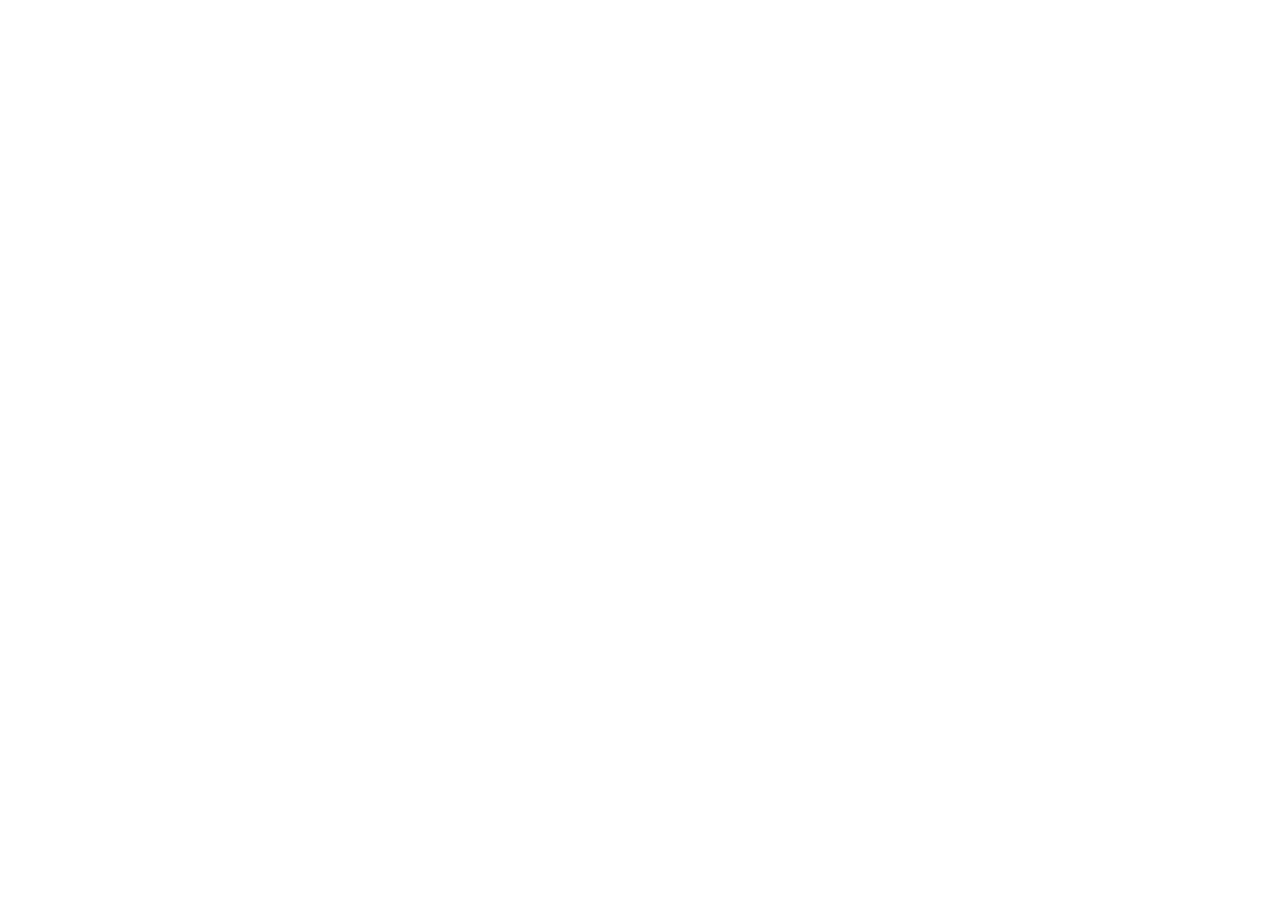
==== Homework02/index.html @ eb77f238 "Lesson05" ====
<!DOCTYPE html>
<html lang="en">
<head>
    <meta charset="UTF-8">
    <meta name="viewport" content="width=device-width, initial-scale=1.0">
    <title>Homework02</title>
    <link rel="stylesheet" href="style.css">
</head>
<body>
    
</body>
</html>
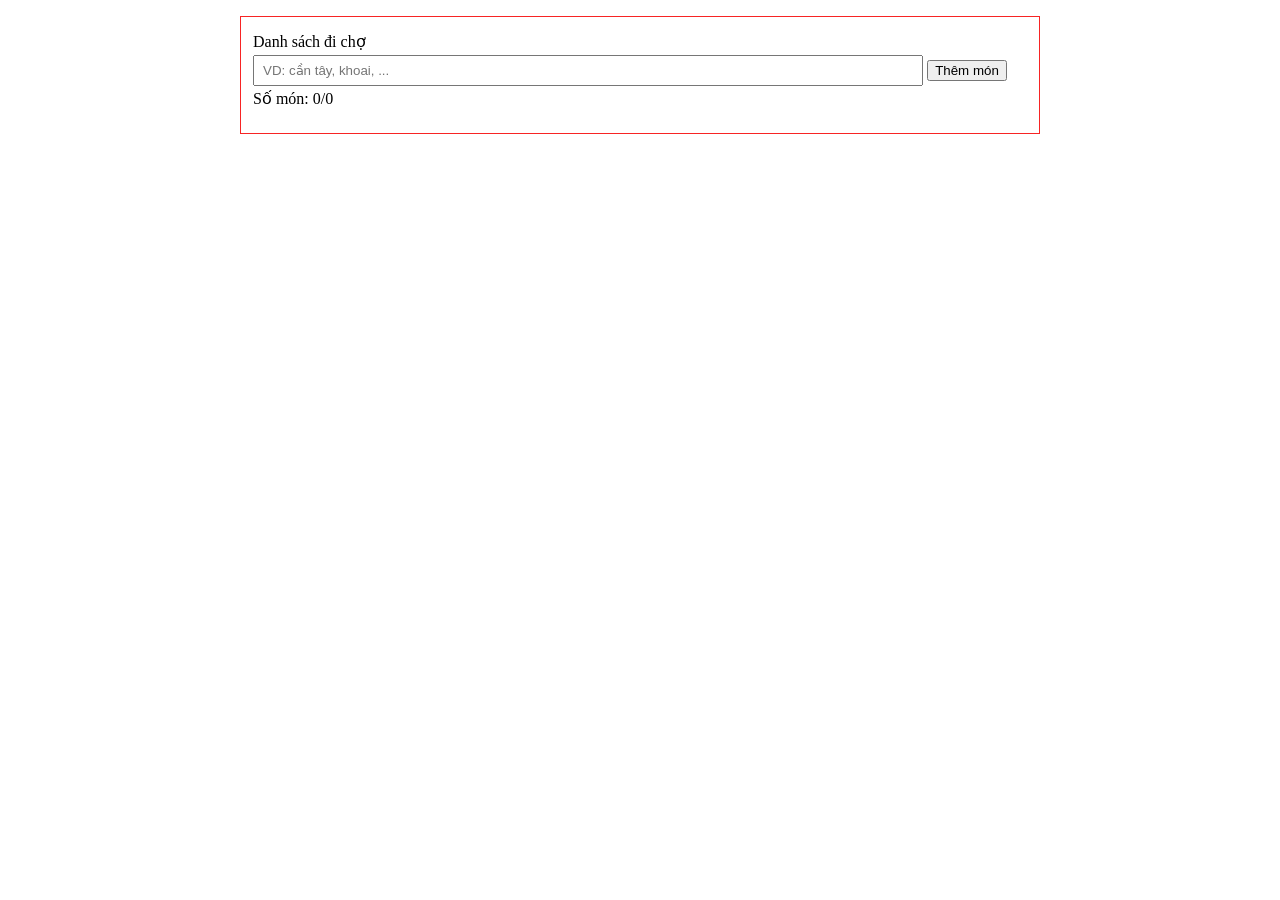
==== commit 1388e453: "Homework02" ====
--- a/Homework02/index.html
+++ b/Homework02/index.html
@@ -7,6 +7,70 @@
     <link rel="stylesheet" href="style.css">
 </head>
 <body>
-    
+    <div class="market-box">
+        <form id="form">
+            <label for="ds-cho">Danh sách đi chợ</label><br>        
+            <input type="text" id="ds-cho" name="ds-cho" placeholder="VD: cần tây, khoai, ..." required/>
+            <button type="submit">Thêm món</button><br>
+            <div class="text" id="soluongmon">Số món: 0/0</div>
+        </form>
+        <ul id="ds"></ul>
+    </div>
+
+    <script>
+        const from=document.querySelector("#form");
+        const dsCho=document.querySelector("#ds-cho");
+        const ds=document.querySelector("#ds");
+        const soluongmon=document.querySelector("#soluongmon");
+
+        from.addEventListener("submit",(e)=>{
+            e.preventDefault(); //khong de trang web load lai
+            const ten=dsCho.value.trim();
+            if(ten==="") return; //ten null bo qua
+
+            //tao dong moi
+            const li=document.createElement("li");
+
+            //count so mon sau khi them mon
+            function capNhatSoLuongMon(){
+                const soMon=ds.querySelectorAll("li").length;
+                soluongmon.textContent=`Số món:0/${soMon}`;
+            }
+
+            //count so mon sau khi ghach ngang
+            function capNhatSoLuongMonGachNgang(){
+                const soMonGachNgang=ds.querySelectorAll("li span.done").length;
+                soluongmon.textContent=`Số món: ${soMonGachNgang}/${ds.querySelectorAll("li").length}`;
+            }
+
+            //ten mon an
+            const span=document.createElement("span");
+            span.textContent=ten;
+            span.title="Bấm 1 lần để đánh dấu, bấm 2 lần (sau khi gạch) để xóa";
+
+            //bam 1 lan: gach ngang / bo gach ngang
+            span.addEventListener("click",()=>{
+                span.classList.toggle("done"); //gach ngang mon da chon
+                capNhatSoLuongMonGachNgang(); //cap nhat so mon sau khi gach ngang
+
+            });
+
+            //bam 2 lan: chi xoa duoc khi da gach ngang
+            span.addEventListener("dblclick",()=>{
+                if(!span.classList.contains("done")) return; //chua gach ngang -> chua duoc xoa
+                li.remove(); //xoa dung dong chua chu nay
+                capNhatSoLuongMon(); //cap nhat so mon sau khi xoa
+                capNhatSoLuongMonGachNgang(); //cap nhat so mon sau khi ghach ngang
+            });
+
+            li.append(span);
+            ds.append(li);
+
+            dsCho.value=""; //clear input
+            dsCho.focus(); //san sang nhap tiep mon moi
+            capNhatSoLuongMon(); //cap nhat so mon sau khi them mon
+        })
+    </script>
+
 </body>
 </html>
--- a/Homework02/style.css
+++ b/Homework02/style.css
@@ -0,0 +1,45 @@
+body{
+    max-width: 800px;
+    margin: 0 auto;
+    padding: 16px;
+    line-height: 1.6;
+}
+
+.market-box{
+    border: 1px solid #f72424;
+    padding: 12px;
+}
+
+.market-box input{
+    padding: 6px 8px;
+    width: 200%;
+    max-width: 84%;
+}
+
+#ds{
+    list-style: none;
+    padding: 0;
+    margin: 10px 0 0;
+}
+
+#ds li{
+    display:flex;
+    justify-content: space-between;
+    align-items: center;
+    border-bottom: 1px solid #ccc;
+    padding: 8px 0;
+}
+
+#ds li span{
+    cursor: pointer;
+    user-select: none;
+}
+
+#ds li span:hover{
+    color: #f72424;
+}
+
+#ds li span.done{
+    color: #999;
+    text-decoration: line-through;
+}
